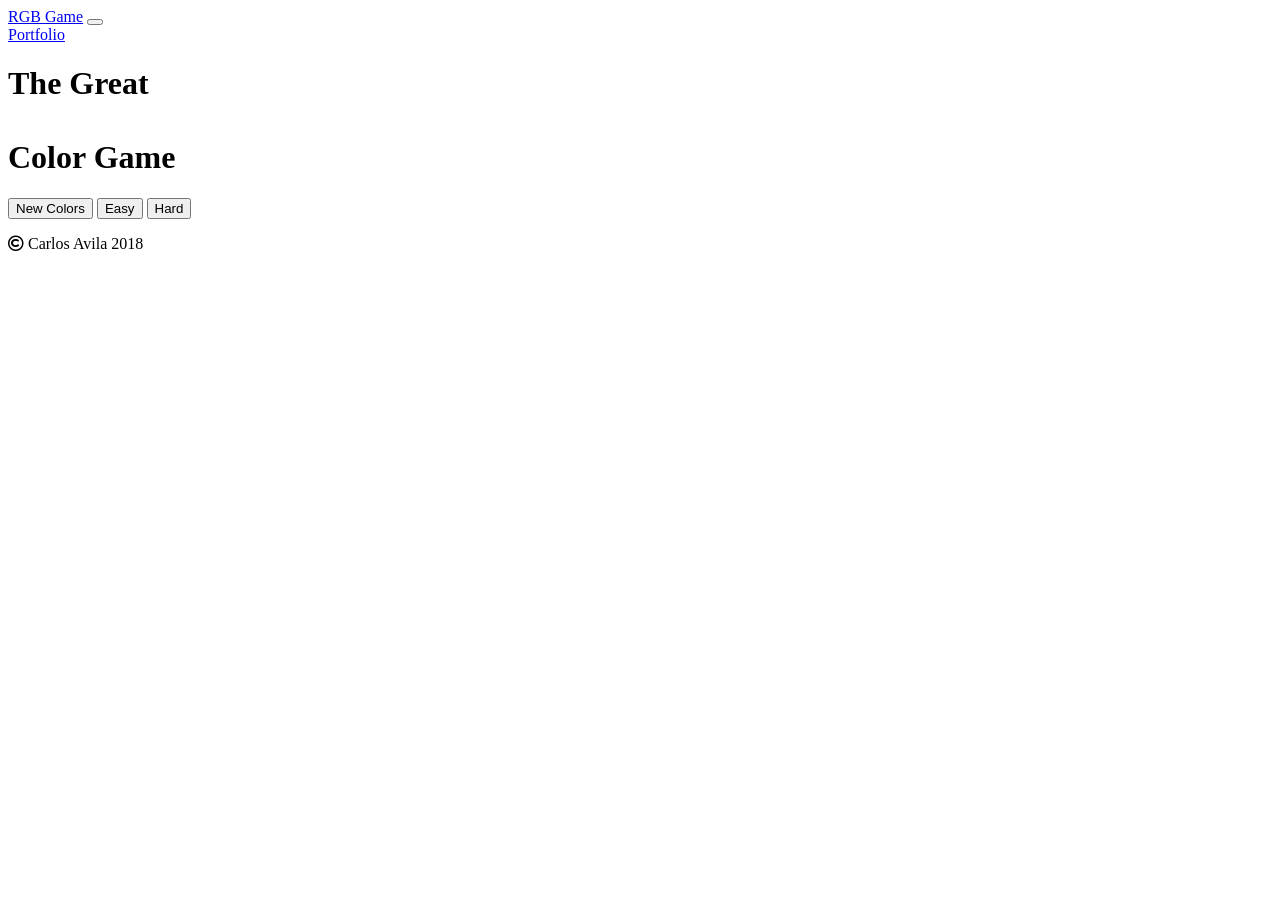
==== rgb.html @ 026e1ee5 "html" ====
<html>
<head>
	<title>RGB Game</title>	
  
	<link rel="stylesheet" href="https://use.fontawesome.com/releases/v5.0.13/css/all.css" integrity="sha384-DNOHZ68U8hZfKXOrtjWvjxusGo9WQnrNx2sqG0tfsghAvtVlRW3tvkXWZh58N9jp" crossorigin="anonymous">	
  
</head>
<body>
  <!-- START NAV CONTAINER  -->
	<div class="container-fluid " id="logansNavbar">
		<nav class="navbar fixed-top navbar-expand-lg navbar-dark bg-dark">
		  <a class="navbar-brand" id="logansLogo" href="#">RGB Game</a>
		  <button class="navbar-toggler" type="button" data-toggle="collapse" data-target="#navbarNavAltMarkup" aria-controls="navbarNavAltMarkup" aria-expanded="false" aria-label="Toggle navigation">
		    <span class="navbar-toggler-icon"></span>
		  </button>
		  <div class="collapse navbar-collapse" id="navbarNavAltMarkup">
		    <div class="navbar-nav">		     	      
		      <a target="_tab" class="nav-item nav-link" href="https://codepen.io/cb2307/full/NzaOrm?editors=1100">Portfolio</a>		     
		    </div>
		  </div>
		</nav>
		<!-- END OF NAV -->
	</div>
	<!--  END OF NAV CONTAINER -->

	<!-- START MAIN CONTAINER -->
	<div class="container-fluid">
		<h1>The Great
			<br>
			<span id="colorDisplay"></span>
			<br>
			Color Game
		</h1>

		<div id="stripe">
			<button id="reset">New Colors</button>
			<span id="message"></span>
			<button id="easyBtn">Easy</button>
			<button id="hardBtn">Hard</button>
		</div>
		<!-- END OF NAV BAR -->
	</div>
	<!-- END OF JUMBOTRON -->

	<div class="container text-center" >
		<!-- START ROW 1 -->
		<div class="row text-center" id="container-format">
			<div class="col col-md-4">
				<div class="square"></div>
			</div>
			<div class="col col-md-4">
				<div class="square"></div>
			</div>

			<div class="col col-md-4">
				<div class="square"></div>
			</div>
		</div>
		<!-- END OF ROW 1 -->

		<!-- START ROW 2 -->
		<div class="row text-center" id="container-format">
			<div class="col col-md-4">
				<div class="square"></div>
			</div>
			<div class="col col-md-4">
				<div class="square"></div>
			</div>

			<div class="col col-md-4">
				<div class="square"></div>
			</div>
		</div>
		<!-- END OF ROW 2 -->

	</div>

	<!-- START FOOTER -->
	<div class="container text-center text-light">
		<div class="footer">
			<p><i class="far fa-copyright"></i> Carlos Avila 2018</p>
		</div>		
	</div>
	<!-- END OF FOOTER -->



	<!-- SCRIPTS -->
	
	
</body>
</html>
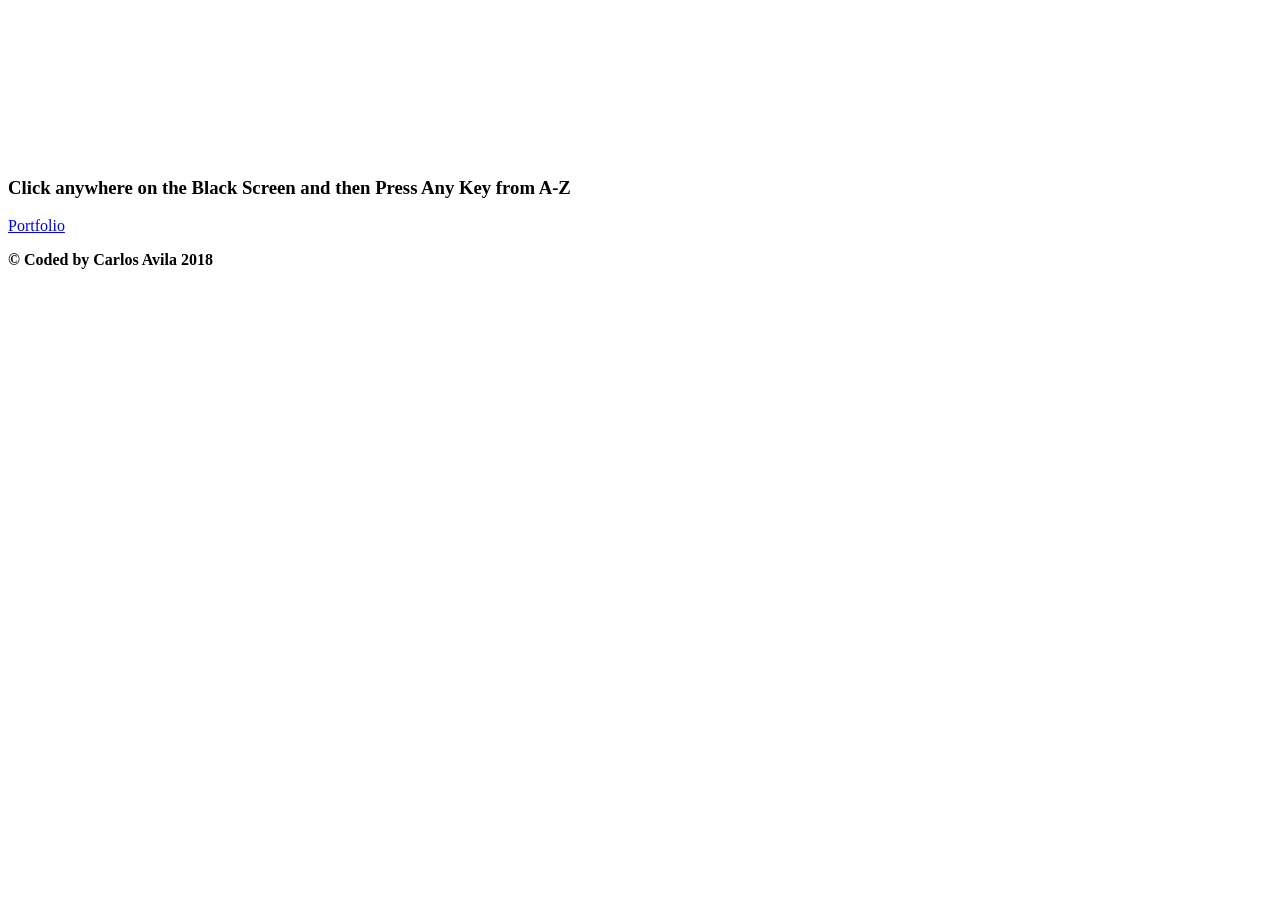
==== commit d4d86303: "Update rgb.html" ====
--- a/rgb.html
+++ b/rgb.html
@@ -1,92 +1,201 @@
 <html>
-<head>
-	<title>RGB Game</title>	
-  
-	<link rel="stylesheet" href="https://use.fontawesome.com/releases/v5.0.13/css/all.css" integrity="sha384-DNOHZ68U8hZfKXOrtjWvjxusGo9WQnrNx2sqG0tfsghAvtVlRW3tvkXWZh58N9jp" crossorigin="anonymous">	
-  
+  <head>
+	  <title>Circles</title>
+    <link rel="stylesheet" href="https://use.fontawesome.com/releases/v5.0.13/css/all.css" integrity="sha384-DNOHZ68U8hZfKXOrtjWvjxusGo9WQnrNx2sqG0tfsghAvtVlRW3tvkXWZh58N9jp" crossorigin="anonymous">
+  </head>
+  <script type="text/paperscript" canvas="myCanvas">
+  var keyData = {
+      q: {
+          sound: new Howl({
+            src: ['https://github.com/jonobr1/Neuronal-Synchrony/raw/master/assets/A/bubbles.mp3']
+          }),
+          color: '#1abc9c'
+        },
+        w: {
+          sound: new Howl({
+            src: ['https://github.com/jonobr1/Neuronal-Synchrony/raw/master/assets/A/clay.mp3']
+          }),
+          color: '#2ecc71'
+        },
+        e: {
+          sound: new Howl({
+            src: ['https://github.com/jonobr1/Neuronal-Synchrony/raw/master/assets/A/confetti.mp3']
+          }),
+          color: '#3498db'
+        },
+        r: {
+          sound: new Howl({
+            src: ['https://github.com/jonobr1/Neuronal-Synchrony/raw/master/assets/A/corona.mp3']
+          }),
+          color: '#9b59b6'
+        },
+          t: {
+          sound: new Howl({
+            src: ['https://github.com/jonobr1/Neuronal-Synchrony/raw/master/assets/A/dotted-spiral.mp3']
+          }),
+          color: '#34495e'
+        },
+        y: {
+          sound: new Howl({
+            src: ['https://github.com/jonobr1/Neuronal-Synchrony/raw/master/assets/A/flash-1.mp3']
+          }),
+          color: '#16a085'
+        },
+        u: {
+          sound: new Howl({
+            src: ['https://github.com/jonobr1/Neuronal-Synchrony/raw/master/assets/A/flash-2.mp3']
+          }),
+          color: '#27ae60'
+        },
+        i: {
+          sound: new Howl({
+            src: ['https://github.com/jonobr1/Neuronal-Synchrony/raw/master/assets/A/flash-3.mp3']
+          }),
+          color: '#2980b9'
+        },
+        o: {
+          sound: new Howl({
+            src: ['https://github.com/jonobr1/Neuronal-Synchrony/raw/master/assets/A/glimmer.mp3']
+          }),
+          color: '#8e44ad'
+        },
+        p: {
+          sound: new Howl({
+            src: ['https://github.com/jonobr1/Neuronal-Synchrony/raw/master/assets/A/moon.mp3']
+          }),
+          color: '#2c3e50'
+        },
+        a: {
+          sound: new Howl({
+            src: ['https://github.com/jonobr1/Neuronal-Synchrony/raw/master/assets/A/pinwheel.mp3']
+          }),
+          color: '#f1c40f'
+        },
+        s: {
+          sound: new Howl({
+            src: ['https://github.com/jonobr1/Neuronal-Synchrony/raw/master/assets/A/piston-1.mp3']
+          }),
+          color: '#e67e22'
+        },
+          d: {
+          sound: new Howl({
+            src: ['https://github.com/jonobr1/Neuronal-Synchrony/raw/master/assets/A/piston-2.mp3']
+          }),
+          color: '#e74c3c'
+        },
+        f: {
+          sound: new Howl({
+            src: ['https://github.com/jonobr1/Neuronal-Synchrony/raw/master/assets/A/prism-1.mp3']
+          }),
+          color: '#95a5a6'
+        },
+        g: {
+          sound: new Howl({
+            src: ['https://github.com/jonobr1/Neuronal-Synchrony/raw/master/assets/A/prism-2.mp3']
+          }),
+          color: '#f39c12'
+        },
+        h: {
+          sound: new Howl({
+            src: ['https://github.com/jonobr1/Neuronal-Synchrony/raw/master/assets/A/prism-3.mp3']
+          }),
+          color: '#d35400'
+        },
+        j: {
+          sound: new Howl({
+            src: ['https://github.com/jonobr1/Neuronal-Synchrony/raw/master/assets/A/splits.mp3']
+          }),
+          color: '#1abc9c'
+        },
+        k: {
+          sound: new Howl({
+            src: ['https://github.com/jonobr1/Neuronal-Synchrony/raw/master/assets/A/squiggle.mp3']
+          }),
+          color: '#2ecc71'
+        },
+        l: {
+          sound: new Howl({
+            src: ['https://github.com/jonobr1/Neuronal-Synchrony/raw/master/assets/A/strike.mp3']
+          }),
+          color: '#3498db'
+        },
+        z: {
+          sound: new Howl({
+            src: ['https://github.com/jonobr1/Neuronal-Synchrony/raw/master/assets/A/suspension.mp3']
+          }),
+          color: '#9b59b6'
+        },
+        x: {
+          sound: new Howl({
+            src: ['https://github.com/jonobr1/Neuronal-Synchrony/raw/master/assets/A/timer.mp3']
+          }),
+          color: '#34495e'
+        },
+        c: {
+          sound: new Howl({
+            src: ['https://github.com/jonobr1/Neuronal-Synchrony/raw/master/assets/A/ufo.mp3']
+          }),
+          color: '#16a085'
+        },
+        v: {
+          sound: new Howl({
+            src: ['https://github.com/jonobr1/Neuronal-Synchrony/raw/master/assets/A/veil.mp3']
+          }),
+          color: '#27ae60'
+        },
+        b: {
+          sound: new Howl({
+            src: ['https://github.com/jonobr1/Neuronal-Synchrony/raw/master/assets/A/wipe.mp3']
+          }),
+          color: '#2980b9'
+        },
+        n: {
+          sound: new Howl({
+            src: ['https://github.com/jonobr1/Neuronal-Synchrony/raw/master/assets/A/zig-zag.mp3']
+          }),
+          color: '#8e44ad'
+        },
+        m: {
+          sound: new Howl({
+            src: ['https://github.com/jonobr1/Neuronal-Synchrony/raw/master/assets/A/moon.mp3']
+          }),
+          color: '#2c3e50'
+        }
+      }
+  var circles=[];
+  function onKeyDown(event) {
+  var maxPoint=new Point(view.size.width,view.size.height);
+  var randomPoint=Point.random();
+  var point=maxPoint*randomPoint;
+  var newCircle= new Path.Circle(point, 200);
+      keyData[event.key].sound.play();
+      newCircle.fillColor = keyData[event.key].color;
+      circles.push(newCircle);
+  };
+
+  function onFrame(event) {
+  for(var i=0;i<circles.length;i++){
+  circles[i].fillColor.hue += 1;
+  circles[i].scale(.95);
+  if(circles[i].area < 1){
+        circles[i].remove();
+        circles.splice(i, 1);
+        console.log(circles);
+      }
+  }
+  }
+  </script>
+
+
 </head>
 <body>
-  <!-- START NAV CONTAINER  -->
-	<div class="container-fluid " id="logansNavbar">
-		<nav class="navbar fixed-top navbar-expand-lg navbar-dark bg-dark">
-		  <a class="navbar-brand" id="logansLogo" href="#">RGB Game</a>
-		  <button class="navbar-toggler" type="button" data-toggle="collapse" data-target="#navbarNavAltMarkup" aria-controls="navbarNavAltMarkup" aria-expanded="false" aria-label="Toggle navigation">
-		    <span class="navbar-toggler-icon"></span>
-		  </button>
-		  <div class="collapse navbar-collapse" id="navbarNavAltMarkup">
-		    <div class="navbar-nav">		     	      
-		      <a target="_tab" class="nav-item nav-link" href="https://codepen.io/cb2307/full/NzaOrm?editors=1100">Portfolio</a>		     
-		    </div>
-		  </div>
-		</nav>
-		<!-- END OF NAV -->
-	</div>
-	<!--  END OF NAV CONTAINER -->
-
-	<!-- START MAIN CONTAINER -->
-	<div class="container-fluid">
-		<h1>The Great
-			<br>
-			<span id="colorDisplay"></span>
-			<br>
-			Color Game
-		</h1>
-
-		<div id="stripe">
-			<button id="reset">New Colors</button>
-			<span id="message"></span>
-			<button id="easyBtn">Easy</button>
-			<button id="hardBtn">Hard</button>
-		</div>
-		<!-- END OF NAV BAR -->
-	</div>
-	<!-- END OF JUMBOTRON -->
-
-	<div class="container text-center" >
-		<!-- START ROW 1 -->
-		<div class="row text-center" id="container-format">
-			<div class="col col-md-4">
-				<div class="square"></div>
-			</div>
-			<div class="col col-md-4">
-				<div class="square"></div>
-			</div>
-
-			<div class="col col-md-4">
-				<div class="square"></div>
-			</div>
-		</div>
-		<!-- END OF ROW 1 -->
-
-		<!-- START ROW 2 -->
-		<div class="row text-center" id="container-format">
-			<div class="col col-md-4">
-				<div class="square"></div>
-			</div>
-			<div class="col col-md-4">
-				<div class="square"></div>
-			</div>
-
-			<div class="col col-md-4">
-				<div class="square"></div>
-			</div>
-		</div>
-		<!-- END OF ROW 2 -->
-
-	</div>
-
-	<!-- START FOOTER -->
-	<div class="container text-center text-light">
-		<div class="footer">
-			<p><i class="far fa-copyright"></i> Carlos Avila 2018</p>
-		</div>		
-	</div>
-	<!-- END OF FOOTER -->
-
-
-
-	<!-- SCRIPTS -->
-	
-	
+	<canvas id="myCanvas" resize></canvas>
+  <div class="fixed-top text-center text-warning">
+     <h3>Click anywhere on the Black Screen and then Press Any Key from A-Z</h3>
+  </div>
+  <div class="footer text-center fixed-bottom text-light">
+    <p><a target="_blank" href="https://codepen.io/cb2307/full/NzaOrm">Portfolio</a></p>
+    <p><strong>&copy Coded by Carlos Avila 2018</strong></p>
+  </div>
 </body>
 </html>
